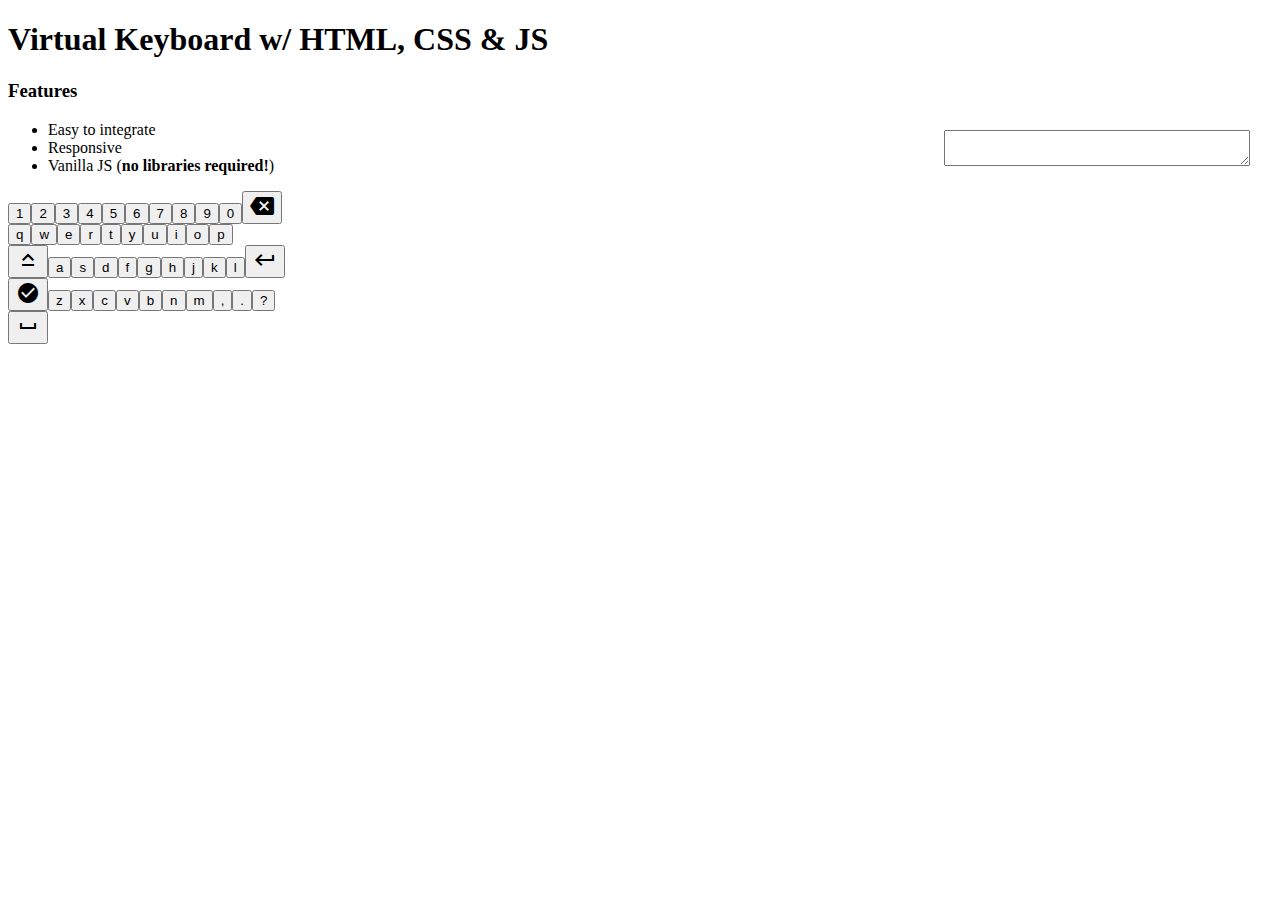
==== keyboard/index.html @ c8590907 "keyboard作成" ====
<!DOCTYPE html>
<html lang="en">
<head>
    <title>Virtual Keyboard w/ HTML, CSS & JS</title>
    <meta name="viewport" content="width=device-width, initial-scale=1.0">
    <meta charset="utf-8">
    <link rel="shortcut icon" href="/assets/favicon.ico">
    <link rel="stylesheet" href="/assets/dcode.css">
    <link rel="stylesheet" href="./keyboard.css">
    <link href="https://fonts.googleapis.com/icon?family=Material+Icons" rel="stylesheet">
</head>

<body>
    <h1>Virtual Keyboard w/ HTML, CSS & JS</h1>
    <h3>Features</h3>
    <ul>
        <li>Easy to integrate</li>
        <li>Responsive</li>
        <li>Vanilla JS (<strong>no libraries required!</strong>)</li>
    </ul>
    <textarea class="use-keyboard-input" style="position: absolute; top: 130px; right: 30px; width: 300px;"></textarea>

    <script src="./keyboard.js"></script>
</body>
</html>
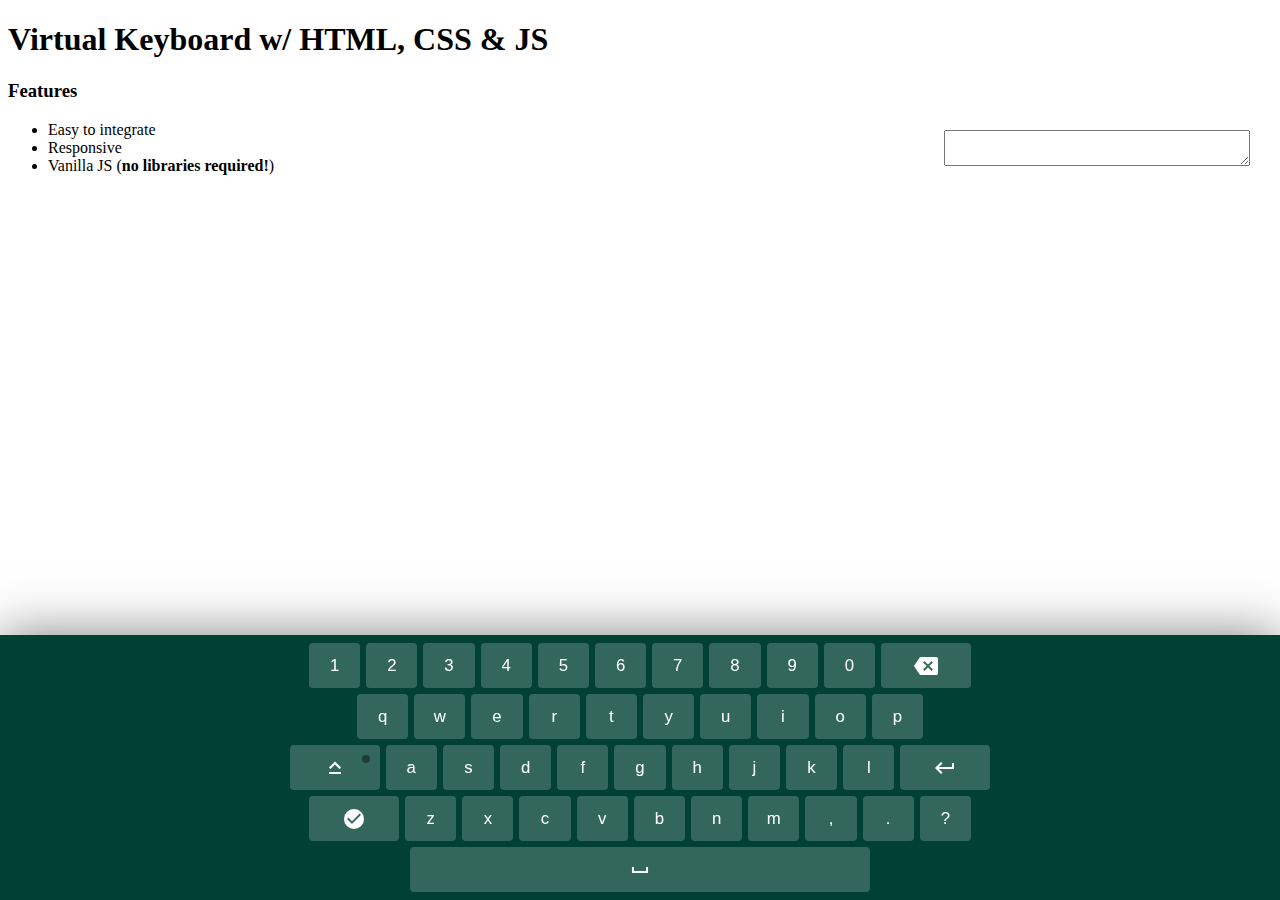
==== commit c5162ed4: "改行追加" ====
--- a/keyboard/index.html
+++ b/keyboard/index.html
@@ -22,4 +22,4 @@
 
     <script src="./keyboard.js"></script>
 </body>
-</html>+</html>
--- a/keyboard/keyboard.css
+++ b/keyboard/keyboard.css
@@ -0,0 +1,72 @@
+.keyboard {
+    position: fixed;
+    left: 0;
+    bottom: 0;
+    width: 100%;
+    padding: 5px 0;
+    background: #004134;
+    box-shadow: 0 0 50px rgba(0, 0, 0, 0.5);
+    user-select: none;
+    transition: bottom 0.4s;
+}
+
+.keyboard--hidden {
+    bottom: -100%;
+}
+
+.keyboard__keys {
+    text-align: center;
+}
+
+.keyboard__key {
+    height: 45px;
+    width: 4%;
+    max-width: 90px;
+    margin: 3px;
+    border-radius: 4px;
+    border: none;
+    background: rgba(255, 255, 255, 0.2);
+    color: #fff;
+    font-size: 1.05rem;
+    outline: none;
+    cursor: pointer;
+    display: inline-flex;
+    align-items: center;
+    justify-content: center;
+    vertical-align: top;
+    padding: 0;
+    -webkit-tap-highlight-color: transparent;
+    position: relative;
+}
+
+.keyboard__key:active {
+    background: rgba(255, 255, 255, 0.12);
+}
+
+.keyboard__key--wide {
+    width: 12%;
+}
+
+.keyboard__key--extra-wide {
+    width: 36%;
+    max-width: 500px;
+}
+
+.keyboard__key--activatable::after {
+    content: "";
+    top: 10px;
+    right: 10px;
+    position: absolute;
+    width: 8px;
+    height: 8px;
+    background: rgba(0, 0, 0, 0.4);
+    border-radius: 50%;
+}
+
+.keyboard__key--active::after {
+    background: #08ff00;
+}
+
+.keyboard__key--dark {
+    background: rgba(0, 0, 0, 0.25);
+}
